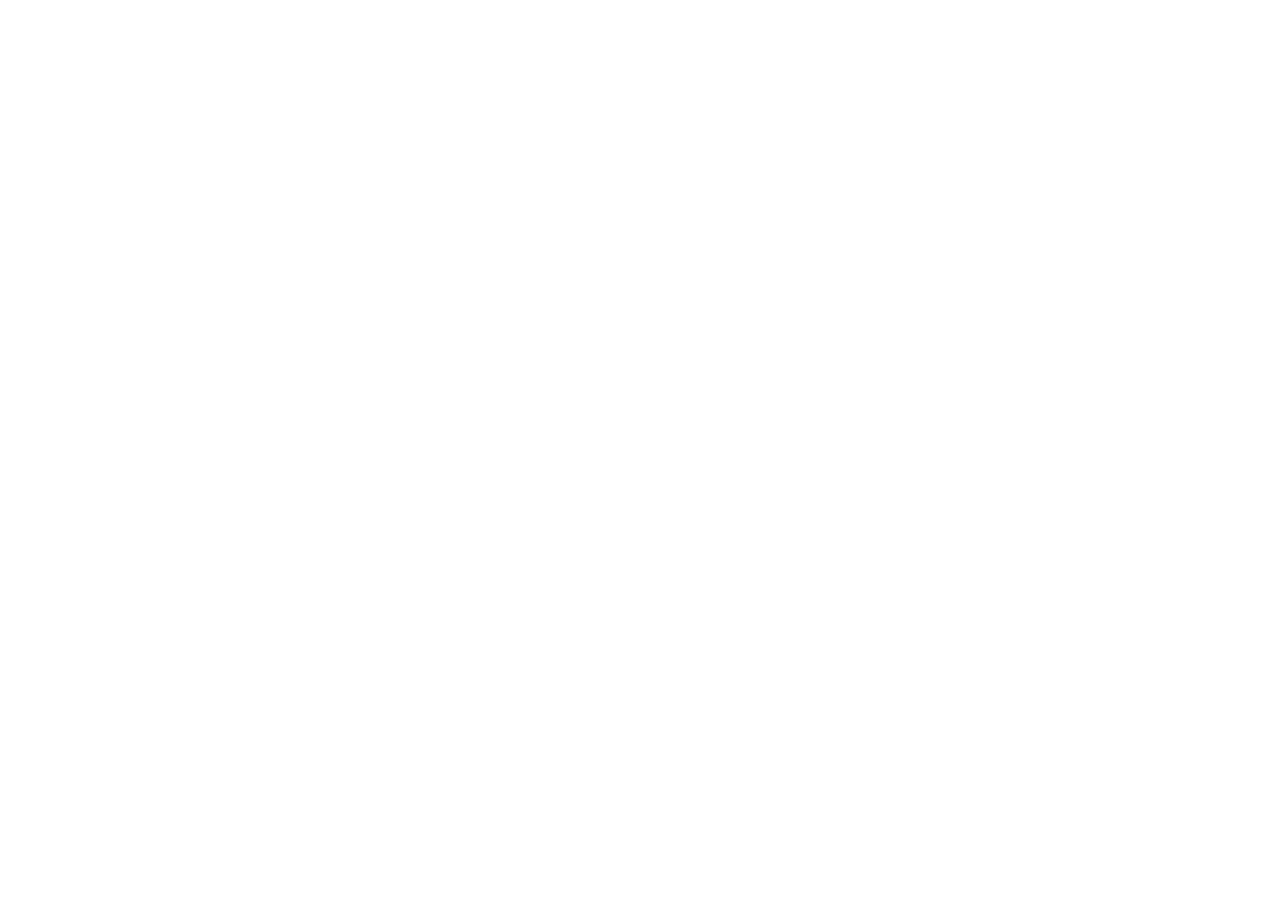
==== app.html @ 1a90b230 "Added fontawesome cdn" ====
<!DOCTYPE html>
<html lang="en">
  <head>
    <meta charset="UTF-8" />
    <meta name="viewport" content="width=device-width, initial-scale=1.0" />
    <link rel="stylesheet" href="https://cdnjs.cloudflare.com/ajax/libs/font-awesome/4.7.0/css/font-awesome.min.css">
    <title>REACT JS</title>
  </head>

  <body>
    <div class="root"></div>



    <!-- END OF BODY -->



    <script
      crossorigin
      src="https://unpkg.com/react@16/umd/react.development.js">
    </script>

    <script
      crossorigin
      src="https://unpkg.com/react-dom@16/umd/react-dom.development.js">
    </script>
    
    <script src="https://unpkg.com/@babel/standalone/babel.min.js"></script>
    
    <script type="text/babel">
        // To get the root element from the HTML document
        const rootElement = document.querySelector('.root')

        // JSX element
        const jsxElement = <h1>Hello World</h1>




        //APP
        class App extends React.Component{
            render(){
                return(
                    <div className="notificationsFrame">
                        <div className="panel">
                            {/* Content */}    
                            <Header title="Timeline" />
                            <Header title="Profile" />
                            <Header title="Settings" />
                            <Header title="Chat" />
                            <Content activities={activities} />
                            <Content activities={activities} />
                        </div>
                    </div>
                )
            }
        }


        // HEADER
        class Header extends React.Component{
            render(){
                return(
                    <div className="header">
                      <div className="fa fa-more"></div>

                      <span className="title">
                        {this.props.title}
                      </span>

                      <input
                        type="text"
                        className="searchInput"
                        placeholder='Search ...' />

                      <div className="fa fa-search searchIcon"></div>
                    </div>
                )
            }
        }


        class Content extends React.Component{
          render(){

        const {activities} = this.props //destructure objects




            return(
              <div className="content">
                <div className="line"></div>
                
                {/* Items */}
                {
                  activities.map((activity)=>{
                    return(
                      <div className="item">
                      <div className="avatar">
                        <img src={activity.user.avatar} alt=""/>
                        {activity.user.name}
                      </div>
                      <span className="time">
                        {activity.timestamp}
                      </span>
                      <p>{activity.text}</p>
                      <div className="commentCount">{activity.comments.length}</div>
                    </div>
                      )
                  })
                }



              </div>
            )
          }
        }

        const activities = [
          {
            timestamp: new Date().getTime(),
            text: "Ate lunch",
            user: {
            id: 1, name: 'Nate',
            avatar: "http://www.croop.cl/UI/twitter/images/doug.jpg"
            },
            comments: [{ from: 'Ari', text: 'Me too!' }]
          },
          {
            timestamp: new Date().getTime(),
            text: "Woke up early for a beautiful run",
            user: {
            id: 2, name: 'Ari',
            avatar: "http://www.croop.cl/UI/twitter/images/doug.jpg"
            },
            comments: [{ from: 'Nate', text: 'I am so jealous' }]
          },        
        ]







        // we render the JSX element using the ReactDOM package
        // ReactDOM has the render method and the render method takes two arguments
        ReactDOM.render(<App />, rootElement)

    </script>

    <!-- <script type="text/babel" src="./app.js"></script> -->
  </body>
</html>







<!-- Cross Origin will not permit the seperation of functions I wanted till I install a server -->
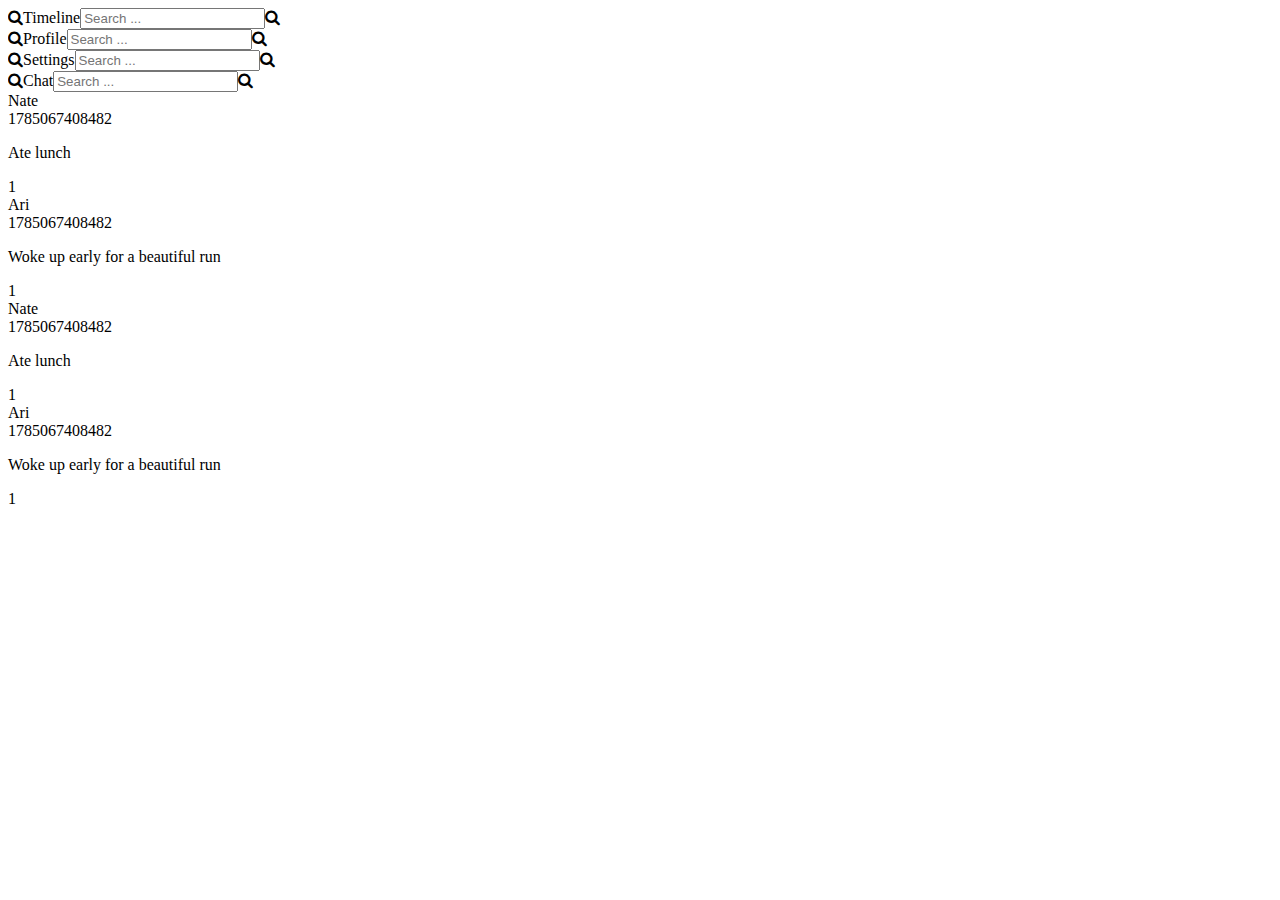
==== commit c8171598: "Finally made it work with the libraries offline" ====
--- a/app.html
+++ b/app.html
@@ -16,17 +16,11 @@
 
 
 
-    <script
-      crossorigin
-      src="https://unpkg.com/react@16/umd/react.development.js">
-    </script>
+    <script src="./build/react.js"></script>
+    <script src="./react-dom.js"></script>
 
-    <script
-      crossorigin
-      src="https://unpkg.com/react-dom@16/umd/react-dom.development.js">
-    </script>
-    
-    <script src="https://unpkg.com/@babel/standalone/babel.min.js"></script>
+
+    <script src="./babel/babel.min.js"></script>
     
     <script type="text/babel">
         // To get the root element from the HTML document
@@ -60,10 +54,28 @@
 
         // HEADER
         class Header extends React.Component{
+          constructor(props){
+            super(props)
+            this.state = {
+              searchVisibility : false
+            }
+          }
+
+          showSearch(){
+            this.setState({searchVisibility : !this.state.searchVisibility})
+          }
+
+      
             render(){
+              let searchInputClasses = ['searchInput']
+              if(this.state.searchVisibility){
+                searchInputClasses.push('active')
+              }
+
+
                 return(
                     <div className="header">
-                      <div className="fa fa-more"></div>
+                      <div className="fa fa-search"></div>
 
                       <span className="title">
                         {this.props.title}
@@ -71,10 +83,12 @@
 
                       <input
                         type="text"
-                        className="searchInput"
+                        className={searchInputClasses.join(" ")}
                         placeholder='Search ...' />
 
-                      <div className="fa fa-search searchIcon"></div>
+                      <div className="fa fa-search searchIcon"
+                      onClick={this.showSearch.bind(this)}
+                      ></div>
                     </div>
                 )
             }
@@ -82,7 +96,18 @@
 
 
         class Content extends React.Component{
+          constructor(props){
+                        super(props)
+
+                        this.state = {
+                          activities : []
+                        }
+                      }
+
+
           render(){
+
+            
 
         const {activities} = this.props //destructure objects
 
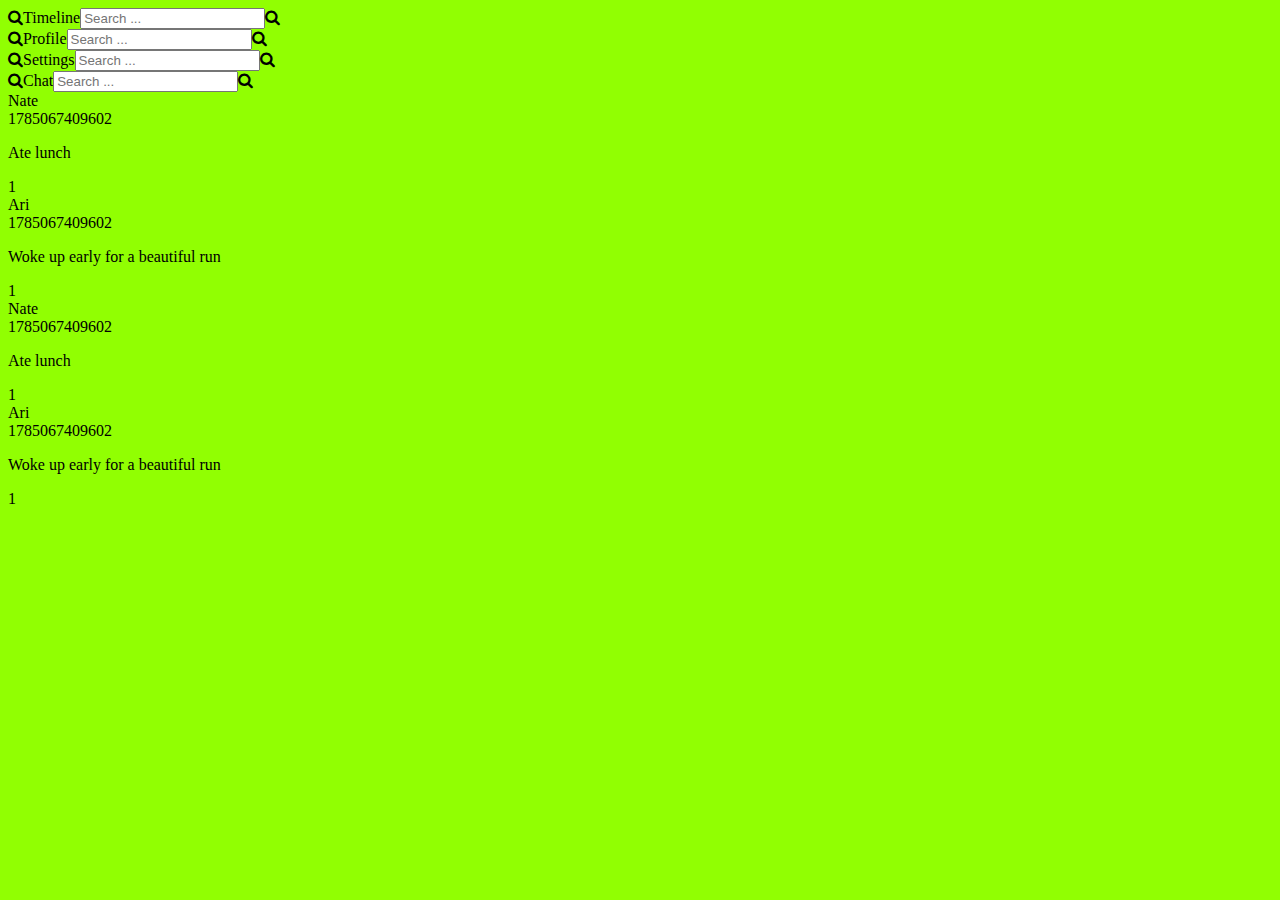
==== commit 057e5d1d: "CSS entered the chat" ====
--- a/app.html
+++ b/app.html
@@ -4,6 +4,7 @@
     <meta charset="UTF-8" />
     <meta name="viewport" content="width=device-width, initial-scale=1.0" />
     <link rel="stylesheet" href="https://cdnjs.cloudflare.com/ajax/libs/font-awesome/4.7.0/css/font-awesome.min.css">
+    <link rel="stylesheet" href="./app.css">
     <title>REACT JS</title>
   </head>
 
--- a/app.css
+++ b/app.css
@@ -0,0 +1,3 @@
+body{
+    background-color: rgb(145, 255, 2);
+}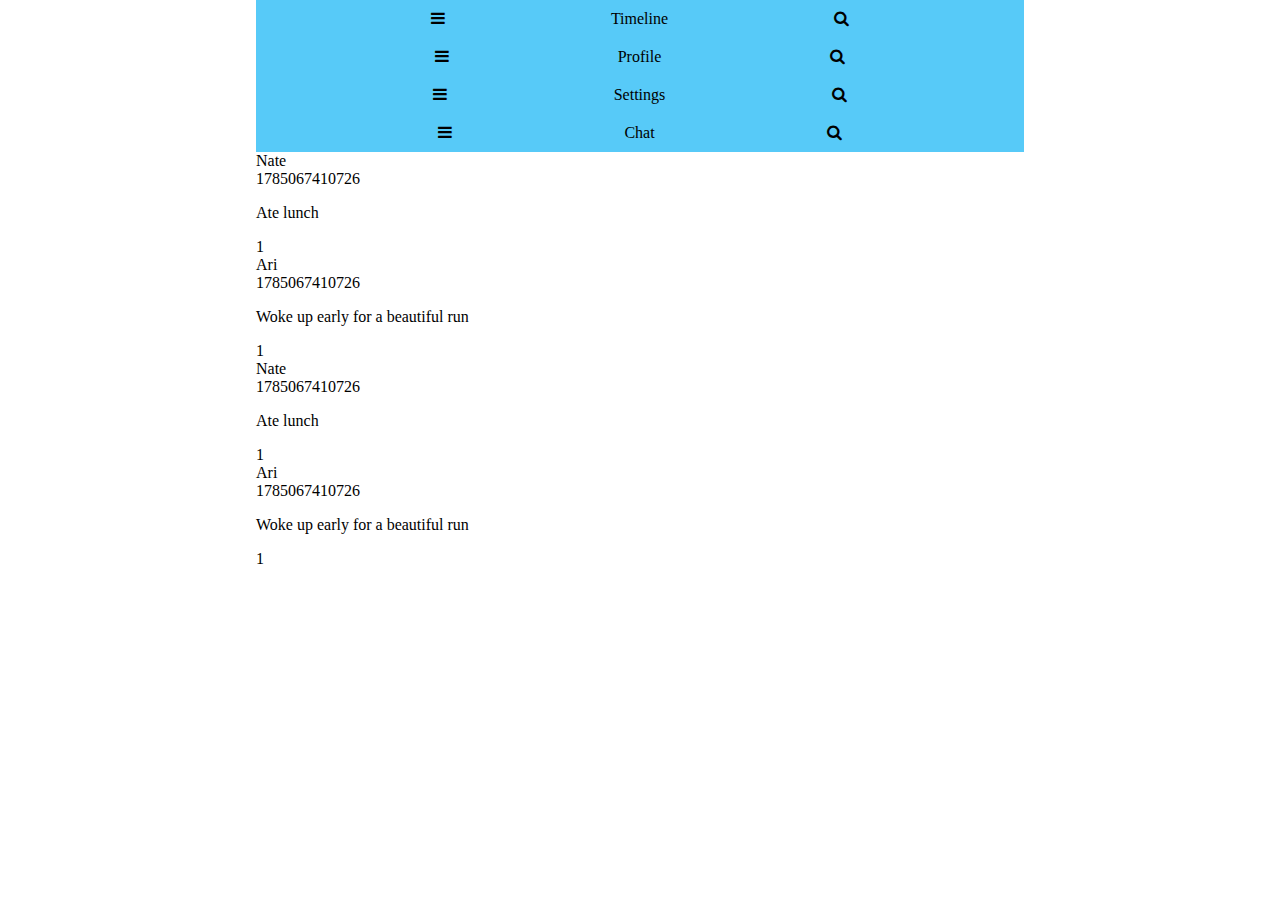
==== commit fd301e4a: "Added CSS to improve appearance and demonstrate search button funtionality" ====
--- a/app.html
+++ b/app.html
@@ -76,7 +76,7 @@
 
                 return(
                     <div className="header">
-                      <div className="fa fa-search"></div>
+                      <div className="fa fa-bars"></div>
 
                       <span className="title">
                         {this.props.title}
--- a/app.css
+++ b/app.css
@@ -1,3 +1,19 @@
 body{
-    background-color: rgb(145, 255, 2);
-}+    margin: 0 20%;
+}
+
+.header{
+    display: flex;
+    flex-direction: row;
+    justify-content: space-evenly;
+    padding: 10px 10px;
+    background-color: rgb(87, 202, 248);
+}
+
+.searchInput{
+    display: none;
+}
+
+.active{
+    display: inline;
+}
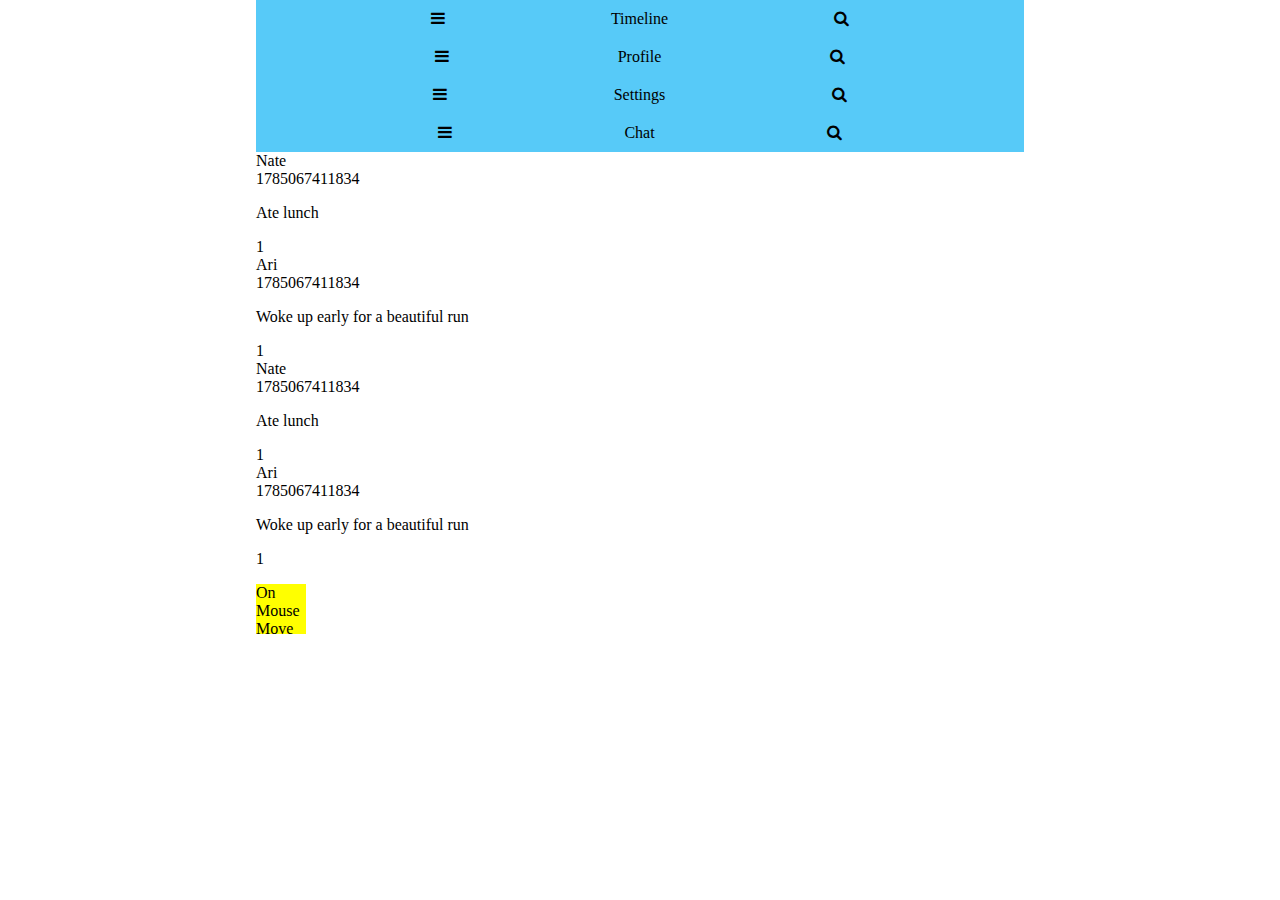
==== commit a68120d8: "Added component to demonstrate Event" ====
--- a/app.html
+++ b/app.html
@@ -46,6 +46,7 @@
                             <Header title="Chat" />
                             <Content activities={activities} />
                             <Content activities={activities} />
+                            <Interactive />
                         </div>
                     </div>
                 )
@@ -145,6 +146,21 @@
           }
         }
 
+
+
+        class Interactive extends React.Component{
+
+          render(){
+            return(
+              <div className="interactive">
+                <div className="mousemove">
+                  <p onMouseMove={(e)=>console.log(e)}>On Mouse Move</p>
+                </div>  
+              </div>
+            )
+          }
+        }
+
         const activities = [
           {
             timestamp: new Date().getTime(),
--- a/app.css
+++ b/app.css
@@ -17,3 +17,11 @@
 .active{
     display: inline;
 }
+
+
+
+.interactive{
+    height: 50px;
+    width: 50px;
+    background-color: yellow;
+}
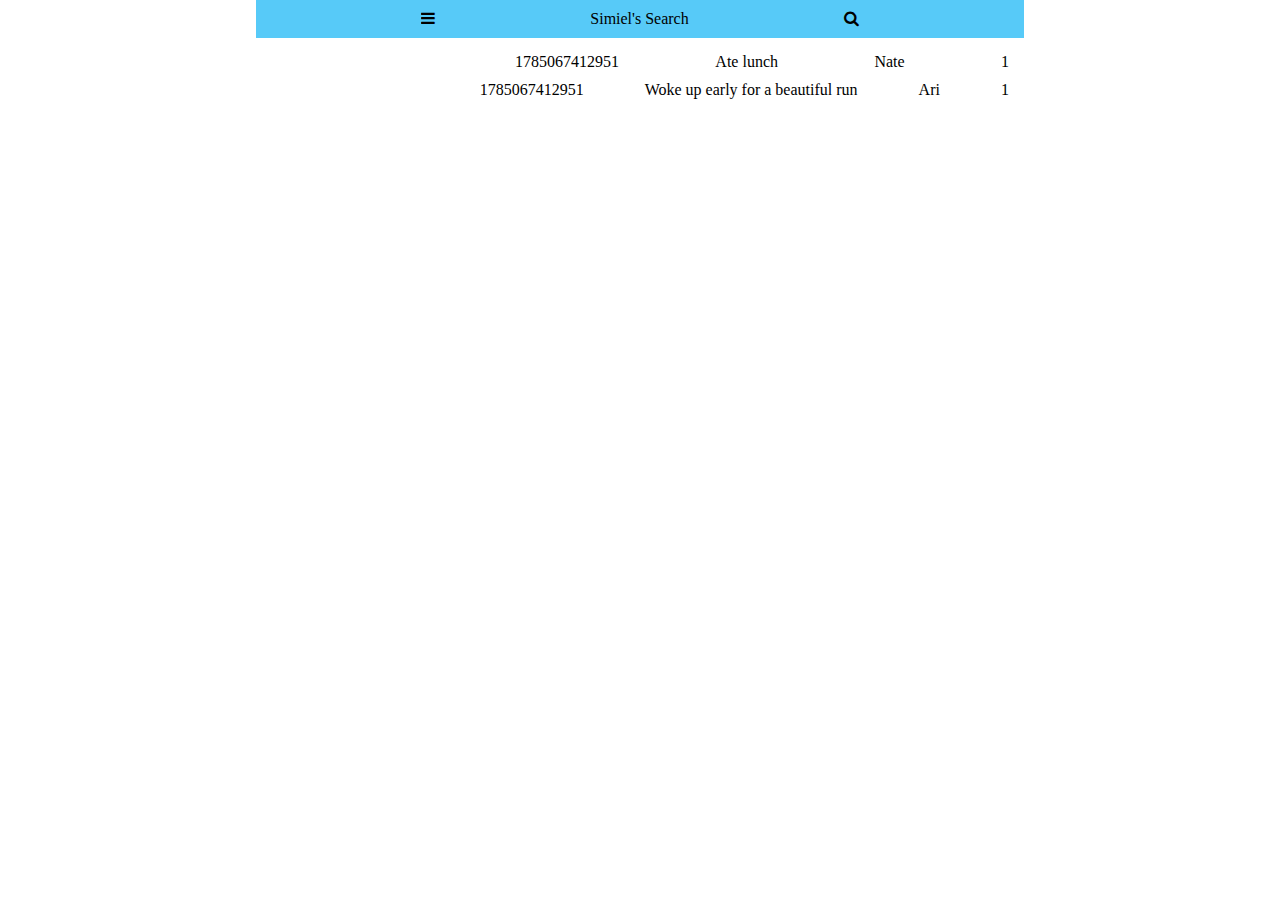
==== commit 4f184ace: "Changed content layout yesterday" ====
--- a/app.html
+++ b/app.html
@@ -40,13 +40,8 @@
                     <div className="notificationsFrame">
                         <div className="panel">
                             {/* Content */}    
-                            <Header title="Timeline" />
-                            <Header title="Profile" />
-                            <Header title="Settings" />
-                            <Header title="Chat" />
+                            <Header title="Simiel's Search" />
                             <Content activities={activities} />
-                            <Content activities={activities} />
-                            <Interactive />
                         </div>
                     </div>
                 )
@@ -125,15 +120,15 @@
                   activities.map((activity)=>{
                     return(
                       <div className="item">
-                      <div className="avatar">
-                        <img src={activity.user.avatar} alt=""/>
-                        {activity.user.name}
-                      </div>
-                      <span className="time">
-                        {activity.timestamp}
-                      </span>
-                      <p>{activity.text}</p>
-                      <div className="commentCount">{activity.comments.length}</div>
+                        <div className="avatar">
+                          <img src={activity.user.avatar} alt=""/>
+                        </div>
+                        <span className="time">
+                          {activity.timestamp}
+                        </span>
+                        <p>{activity.text}</p>
+                        <p>{activity.user.name}</p>
+                        <div className="commentCount">{activity.comments.length}</div>
                     </div>
                       )
                   })
@@ -148,18 +143,6 @@
 
 
 
-        class Interactive extends React.Component{
-
-          render(){
-            return(
-              <div className="interactive">
-                <div className="mousemove">
-                  <p onMouseMove={(e)=>console.log(e)}>On Mouse Move</p>
-                </div>  
-              </div>
-            )
-          }
-        }
 
         const activities = [
           {
--- a/app.css
+++ b/app.css
@@ -25,3 +25,22 @@
     width: 50px;
     background-color: yellow;
 }
+
+.content{
+    padding: 10px;
+}
+
+.content .item{
+    display: flex;
+    justify-content: space-between;
+    padding: 5px;
+}
+
+.avatar{
+    width: 20%;
+    display: flex;
+}
+
+p{
+    margin: 0;
+}